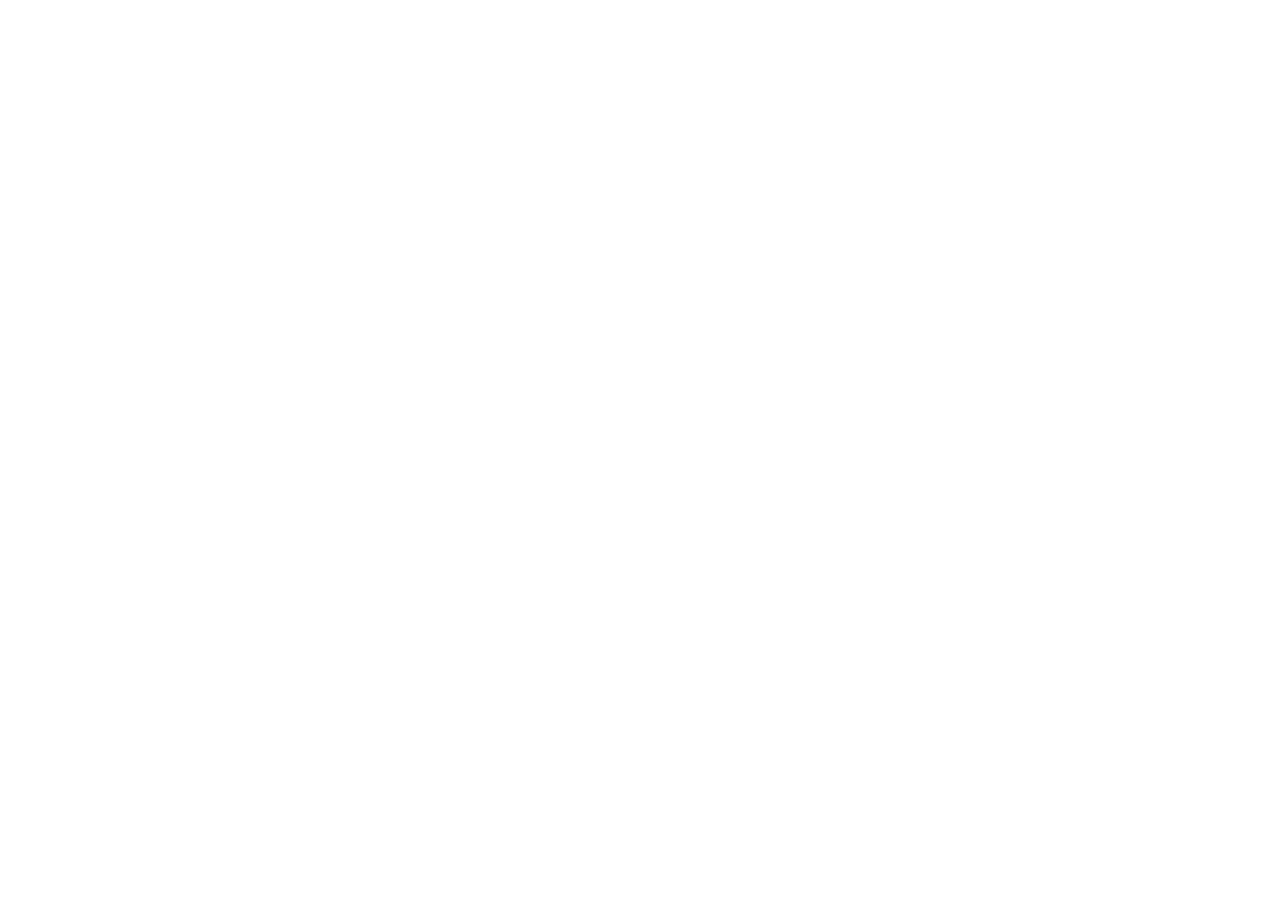
==== index.html @ a406ec55 "Criando index.html" ====
<!DOCTYPE html>
<html lang="pt-BR">
<head>
    <meta charset="UTF-8">
    <meta name="viewport" content="width=device-width, initial-scale=1.0">
    <title>HTML Semãntico</title>
</head>
<body>
    

</body>
</html>
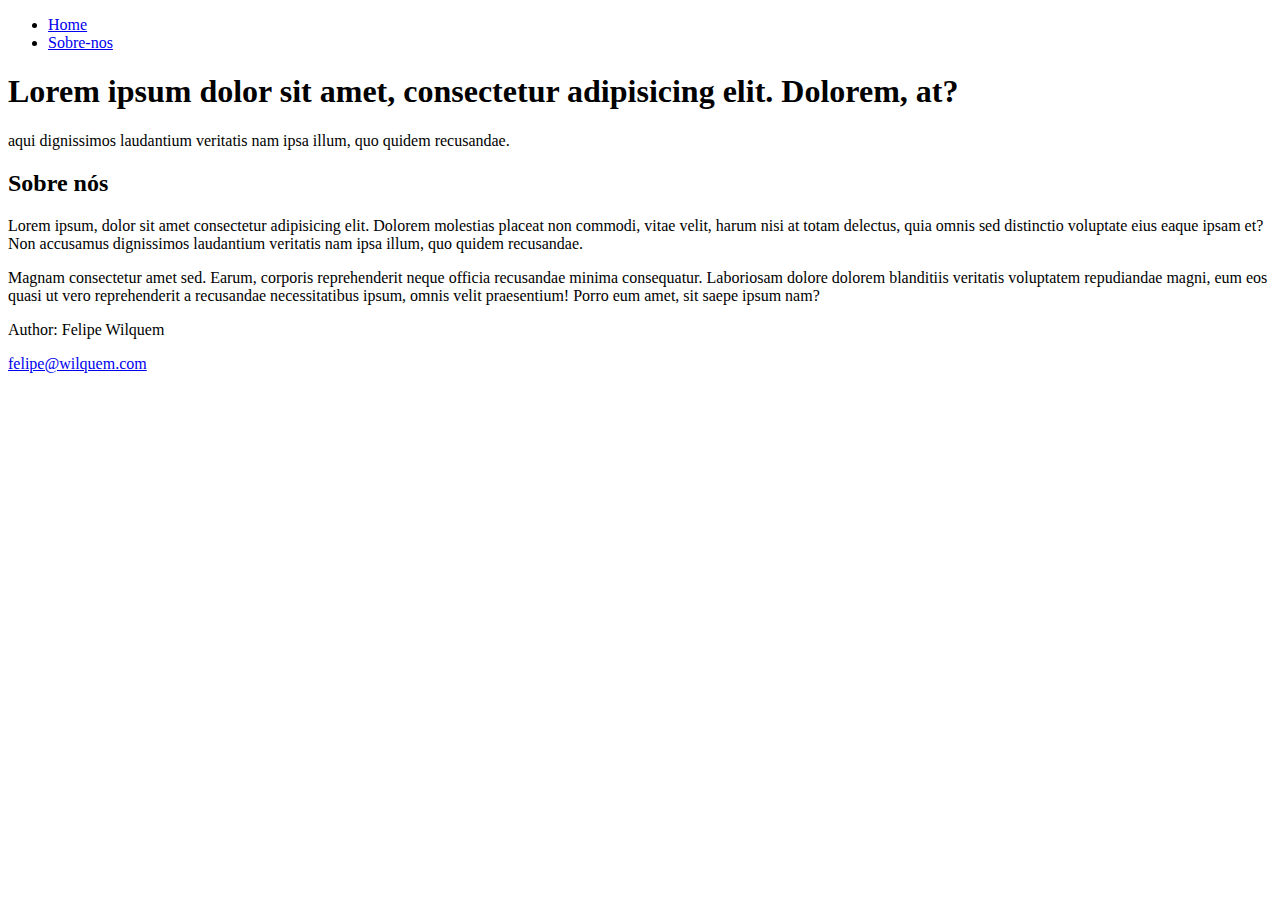
==== commit bfb278db: "criação link ancora" ====
--- a/index.html
+++ b/index.html
@@ -6,9 +6,62 @@
     <title>HTML Semãntico</title>
 </head>
 <body>
-    
+<header id="topo-pagina"> 
+  
+  
+  
+  <nav>
+      <ul>
+        <li>
+            <a href="./index.html">Home</a>
+          </li>
+          <li>
+                <a href="#sobre-nos">Sobre-nos</a>
+          </li>
 
+       
+
+      </ul>
+  
+  
+  </nav>
+
+    <h1>Lorem ipsum dolor sit amet, consectetur adipisicing elit. Dolorem, at?</h1>
+
+         <article>
+
+          aqui dignissimos laudantium veritatis nam ipsa illum, quo quidem recusandae.
+          
+         </article>
+
+
+</header id=>
+
+   <section id="sobre-nos">
+     <a href="#topo_pagina"></a>
+  
+<h2>Sobre nós</h2>
+<p>Lorem ipsum, dolor sit amet consectetur adipisicing elit. Dolorem molestias placeat non commodi, 
+  vitae velit, harum nisi at totam delectus, quia omnis sed distinctio voluptate eius eaque ipsam et? Non 
+  accusamus dignissimos laudantium veritatis nam ipsa illum, quo quidem recusandae.</p>
+<p>Magnam consectetur amet sed. Earum, corporis reprehenderit neque officia recusandae minima consequatur. 
+  Laboriosam dolore dolorem blanditiis veritatis voluptatem repudiandae magni, eum eos quasi ut vero reprehenderit a recusandae necessitatibus 
+  ipsum, omnis velit praesentium! Porro eum amet, sit saepe ipsum nam?</p>
+  
+</section>
+
+
+
+
+<footer>
+  <p>Author: Felipe Wilquem</p>
+  <p><a href="felipe@wilquem.com">felipe@wilquem.com</a></p>
+</footer>
+
+
+ 
 </body>
 </html>
 
 
+
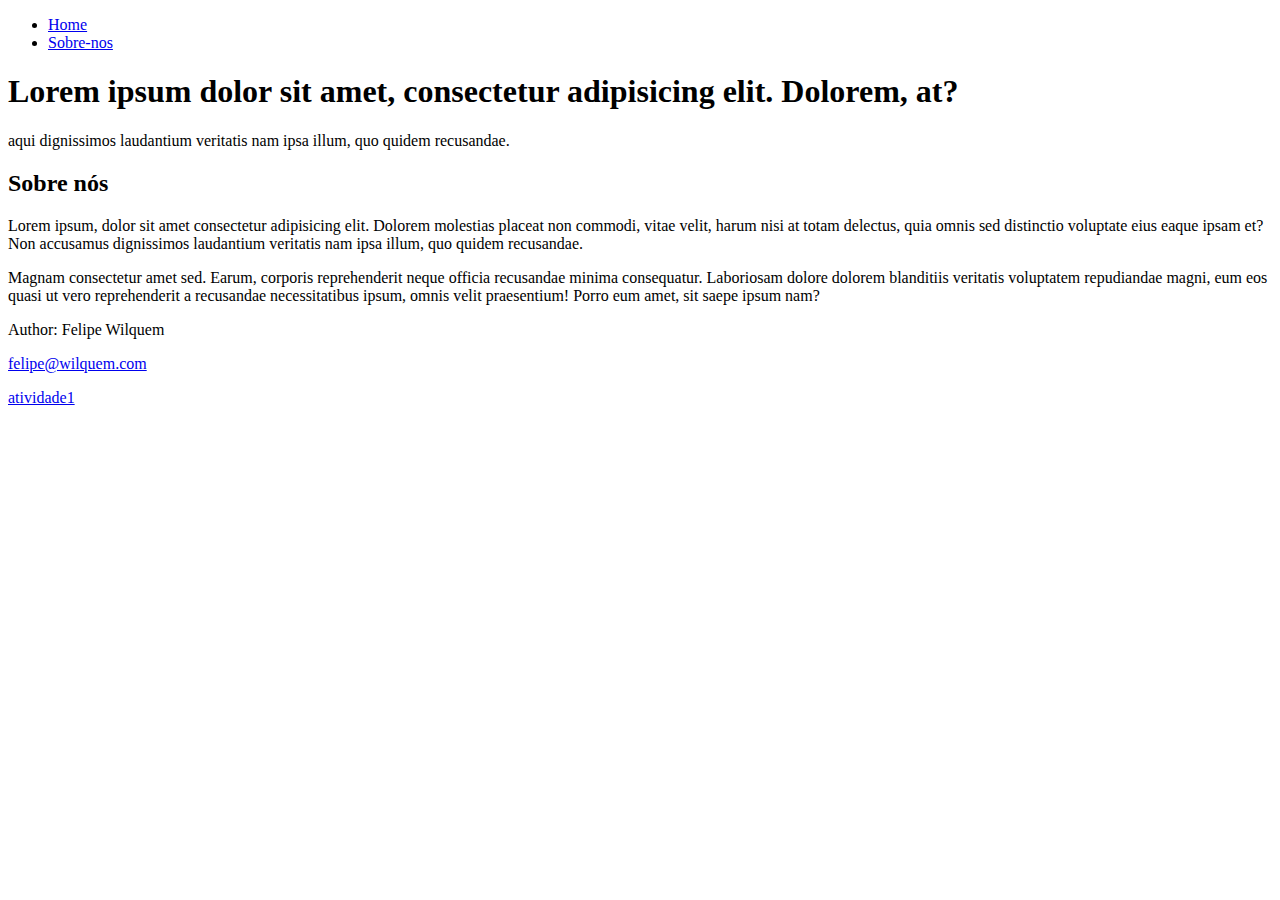
==== commit c50c812f: "Atividade1" ====
--- a/index.html
+++ b/index.html
@@ -58,7 +58,17 @@
   <p><a href="felipe@wilquem.com">felipe@wilquem.com</a></p>
 </footer>
 
+<a href="atividade1.html">atividade1</a>
 
+
+
+
+
+
+
+
+
+<a href="pagina inicial"></a>
  
 </body>
 </html>
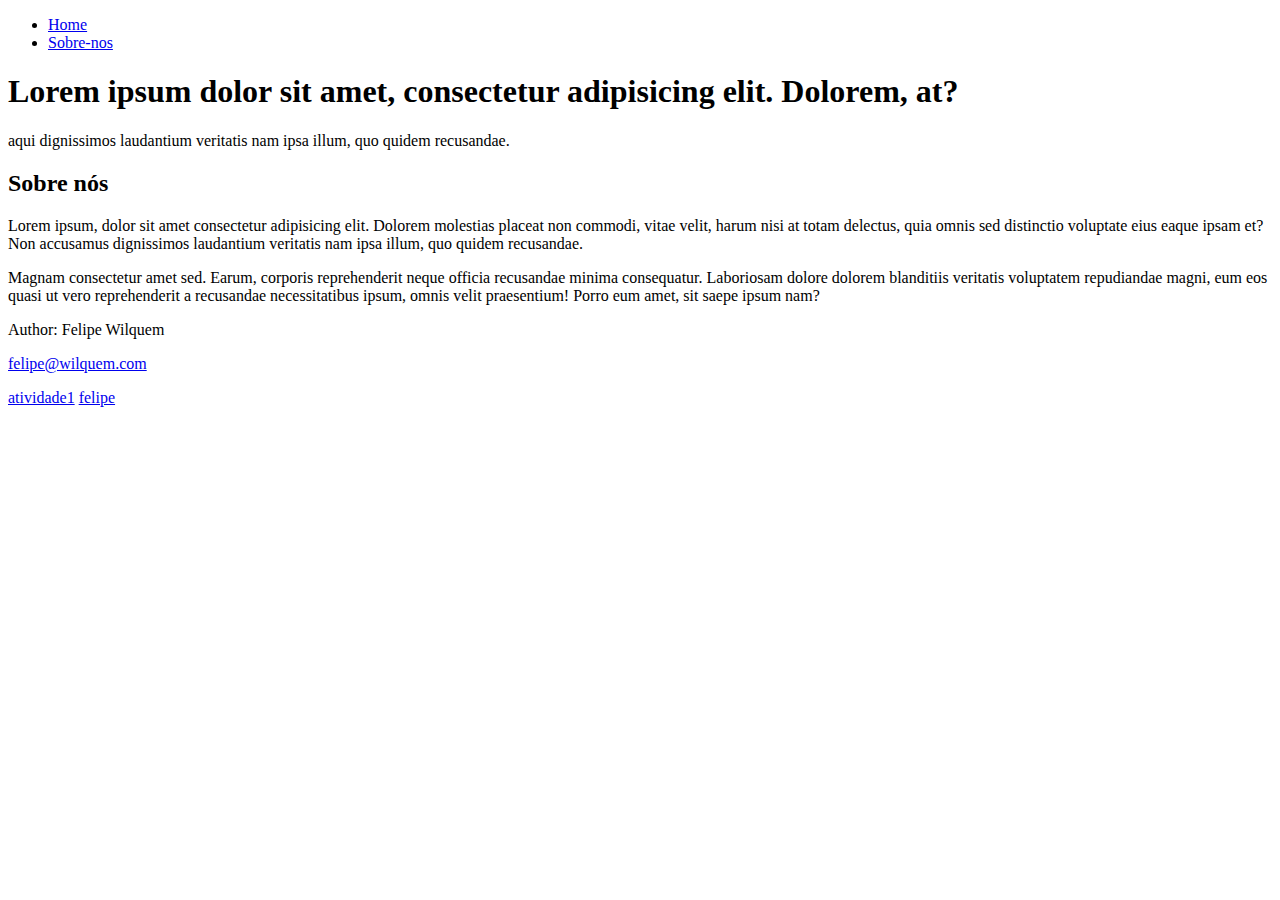
==== commit c55da6ce: "atualização" ====
--- a/index.html
+++ b/index.html
@@ -60,7 +60,7 @@
 
 <a href="atividade1.html">atividade1</a>
 
-
+<a href="felipe.html">felipe</a>
 
 
 
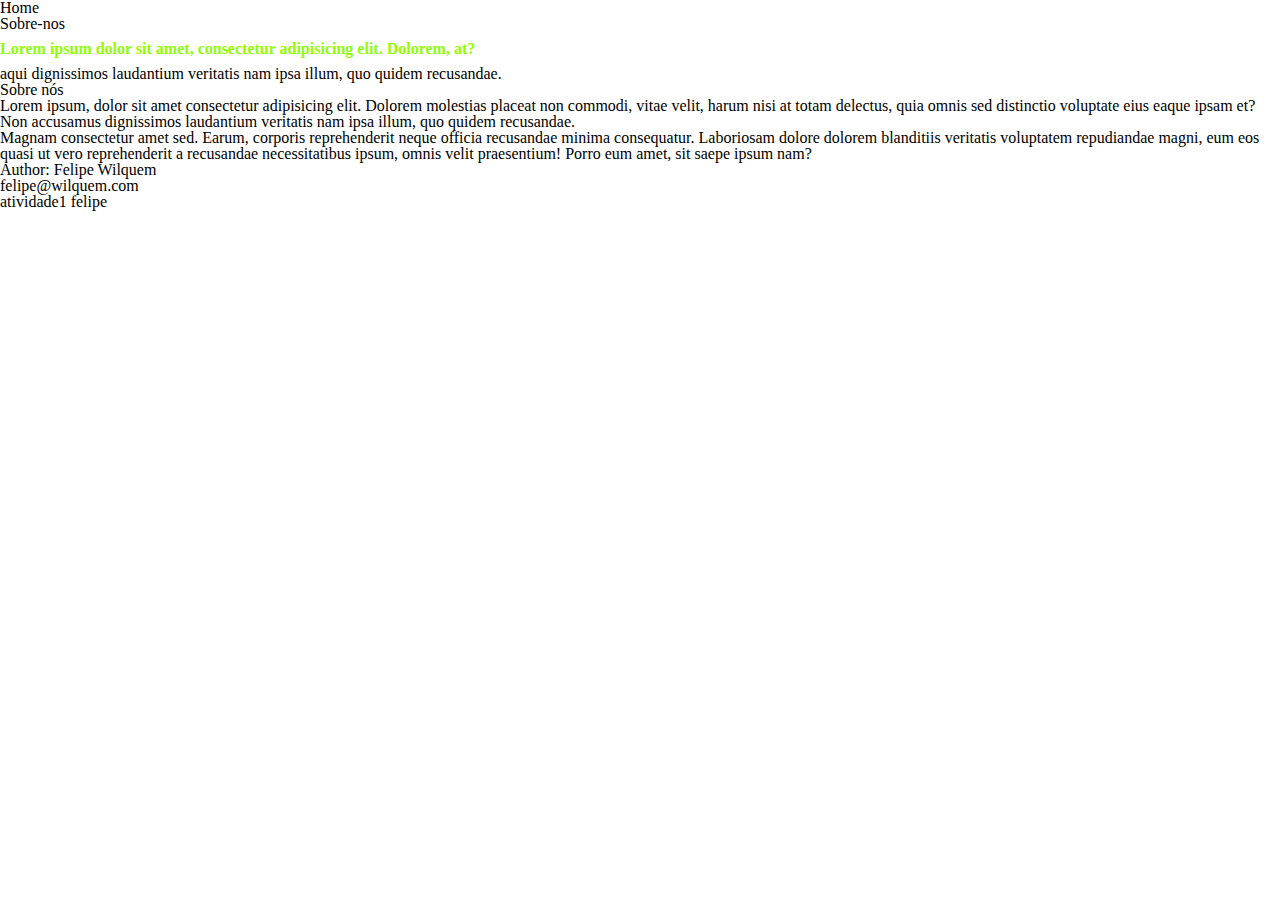
==== commit 0bc0b849: "style(index): criando estilos da pagina inicial2" ====
--- a/index.html
+++ b/index.html
@@ -4,7 +4,12 @@
     <meta charset="UTF-8">
     <meta name="viewport" content="width=device-width, initial-scale=1.0">
     <title>HTML Semãntico</title>
+
+    
+    <link rel="stylesheet" href="./reset.css"> 
+    <link rel="stylesheet" href="./style.css">
 </head>
+
 <body>
 <header id="topo-pagina"> 
   
@@ -40,7 +45,7 @@
    <section id="sobre-nos">
      <a href="#topo_pagina"></a>
   
-<h2>Sobre nós</h2>
+<h2 class="titulo-de-secao" >Sobre nós</h2>
 <p>Lorem ipsum, dolor sit amet consectetur adipisicing elit. Dolorem molestias placeat non commodi, 
   vitae velit, harum nisi at totam delectus, quia omnis sed distinctio voluptate eius eaque ipsam et? Non 
   accusamus dignissimos laudantium veritatis nam ipsa illum, quo quidem recusandae.</p>
--- a/style.css
+++ b/style.css
@@ -0,0 +1,12 @@
+body{
+    /* nome-propriedade: 'valor propriedade'  */
+    /* color: aqua;rgb(255, 0, 0): url(valor-propriedade): */
+    
+}
+
+h1 {
+    color: rgb(145, 252, 4);
+    line-height: 2.1;
+    font-weight: bold;
+    
+}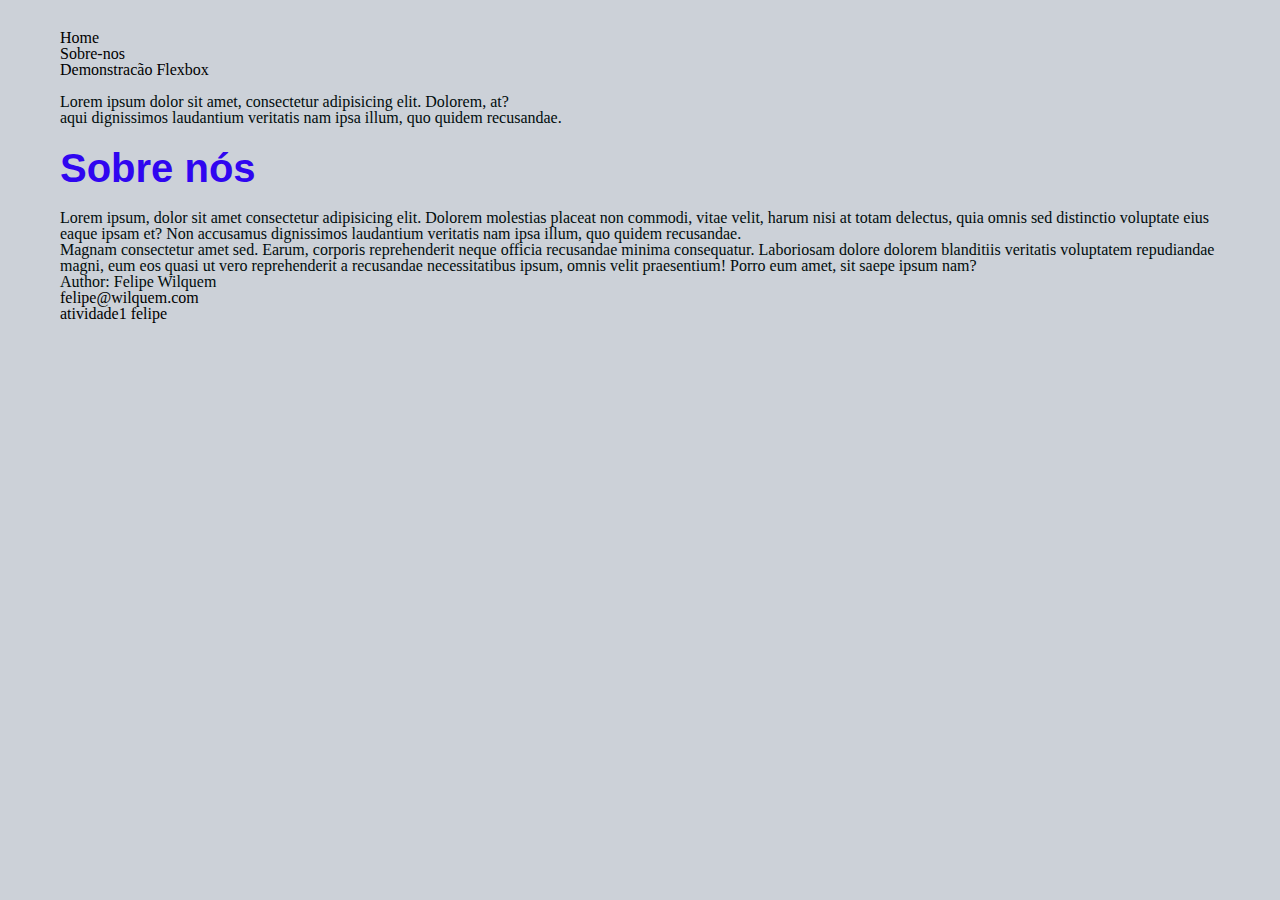
==== commit fe059599: "style flex box" ====
--- a/index.html
+++ b/index.html
@@ -24,13 +24,15 @@
                 <a href="#sobre-nos">Sobre-nos</a>
           </li>
 
-       
+       <li>
+        <a href="./demo-flexbox.html" target="_blank">Demonstracão Flexbox</a>
+       </li>
 
       </ul>
   
   
   </nav>
-
+<br>
     <h1>Lorem ipsum dolor sit amet, consectetur adipisicing elit. Dolorem, at?</h1>
 
          <article>
--- a/style.css
+++ b/style.css
@@ -1,12 +1,79 @@
 body{
-    /* nome-propriedade: 'valor propriedade'  */
-    /* color: aqua;rgb(255, 0, 0): url(valor-propriedade): */
-    
+     margin: 20px 50px; 
+     /* espaço bordas    */
+
+
+background-color: rgb(204, 209, 216);
+color: rgb(1, 12, 12);
+
+padding: 10px; 
+/* padding é o espaçamento dos texto */
+
 }
 
-h1 {
-    color: rgb(145, 252, 4);
+
+
+
+.paragrafo-de-artigo{
+    background-color: rgb(86, 107, 27);
+    color:rgb(40, 7, 190);
+    padding: 20px;
+    border-radius: 20px;
+    margin: 0px;
+}
+
+
+  .paragrafo-de-artigo:last-of-type{
+border-bottom-left-radius: 20px;
+border-bottom-right-radius: 20px;
+  }
+
+.titulo-de-artigo2 ~ .titulo-de-artigo2{
+    padding-top: 10px;
+    /* titulo-de-artigo2 ~ .titulo-de-artigo2{
+    padding-top: 0;
+    padding tira a borda do elemento para dentro */
+}
+
+
+
+
+.subtitulo-de-pagina{
+    color:  #f1e20e;
     line-height: 2.1;
     font-weight: bold;
+    font-size: 30pt;
+    font-family: Arial, Helvetica, sans-serif;
+    margin-bottom: 80;
+    background-color: rgb(10, 10, 27); color: rgb(246, 248, 247);
+
+
+}
+
+.titulo-de-artigo{
+    color:  #eeecde;
+    line-height: 2.1;
+    font-weight: bold;
+    font-size: 30pt;
+    font-family: Arial, Helvetica, sans-serif;
+    margin-bottom: 40;
+    background-color: rgb(204, 26, 26)
+}
+
+.titulo-de-secao{
+    color: rgb(48, 6, 240);
+    line-height: 2.1;
+    font-weight: bold;
+    font-size: 30pt;
+    font-family: Arial, Helvetica, sans-serif;
+    margin-bottom: 40;
     
+    border-radius: 20px; 
+}
+
+.paragrafo{
+padding: 10px;
+
+border-radius: 40px; 
+
 }